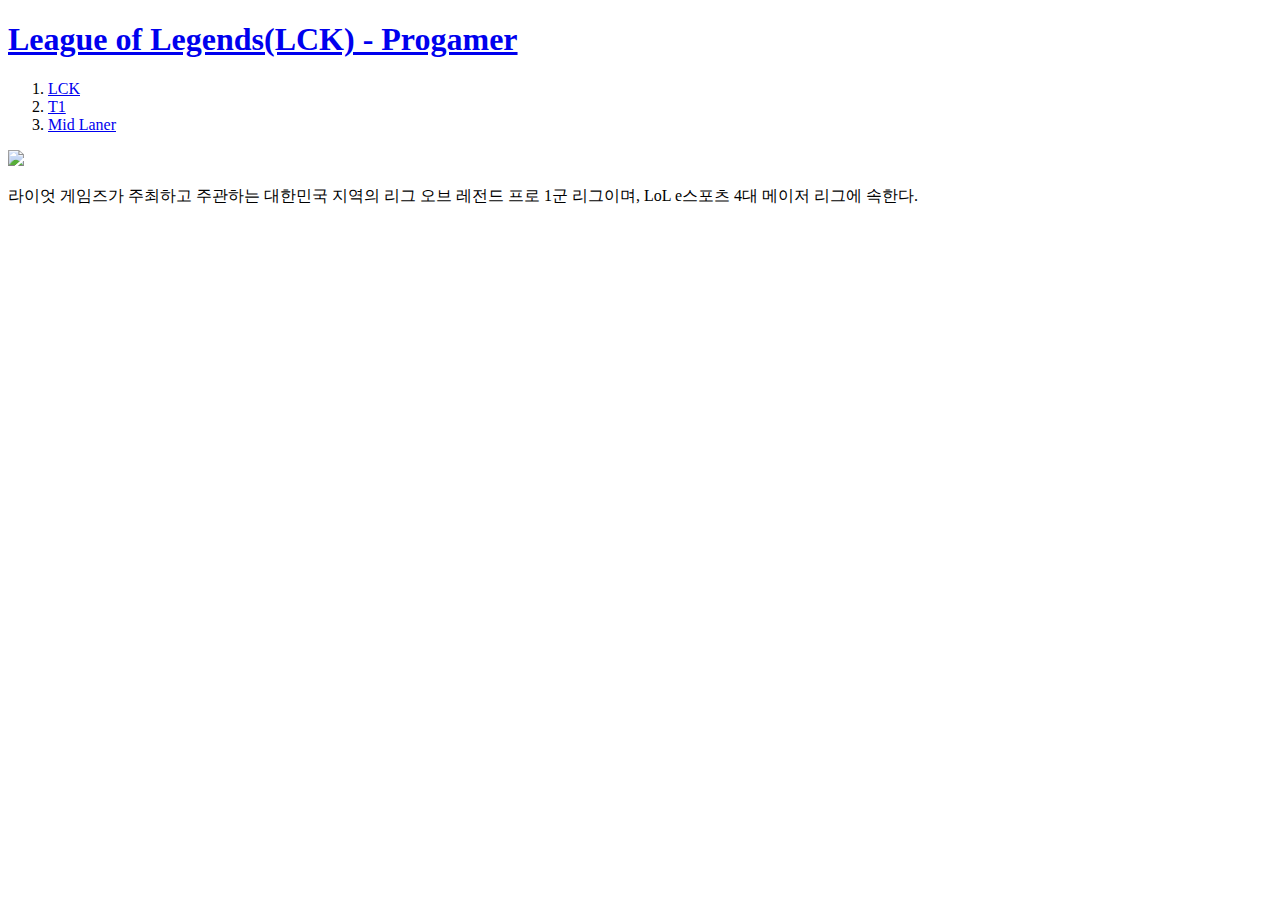
==== index.html @ 8b537891 "처음 웹사이트 완성" ====
<!doctype html>
<html>
<head>
  <title>Legue of Legends Champions Korea</title>
  <meta charset="utf-8">
</head>
<body>
  <h1><a href="index.html">League of Legends(LCK) - Progamer</a></h1>
  <ol>
    <li><a href="1.html" title="League of Legends Champions Korea">LCK</a></li>
    <li><a href="2.html" title="T1 롤 프로게임단">T1</a></li>
    <li><a href="3.html" title="미드라이너">Mid Laner</a></li>
  </ol>
  <img src="https://w.namu.la/s/2b19f7e322236d1a71f750a320d26708f4b4eda33723dc4dae4c6de71615c864f121d8a485b45613362ccf077dc212b9959801dfc756d586987e473d9d78010e8eeb3c767a1f3c1cfb0049c1f9c78bfa514f7b35d0fc202f3afd033d15f7178e" width="100%">
  <p>라이엇 게임즈가 주최하고 주관하는 대한민국 지역의 리그 오브 레전드 프로 1군 리그이며, LoL e스포츠 4대 메이저 리그에 속한다.</p>
</body>
</html>
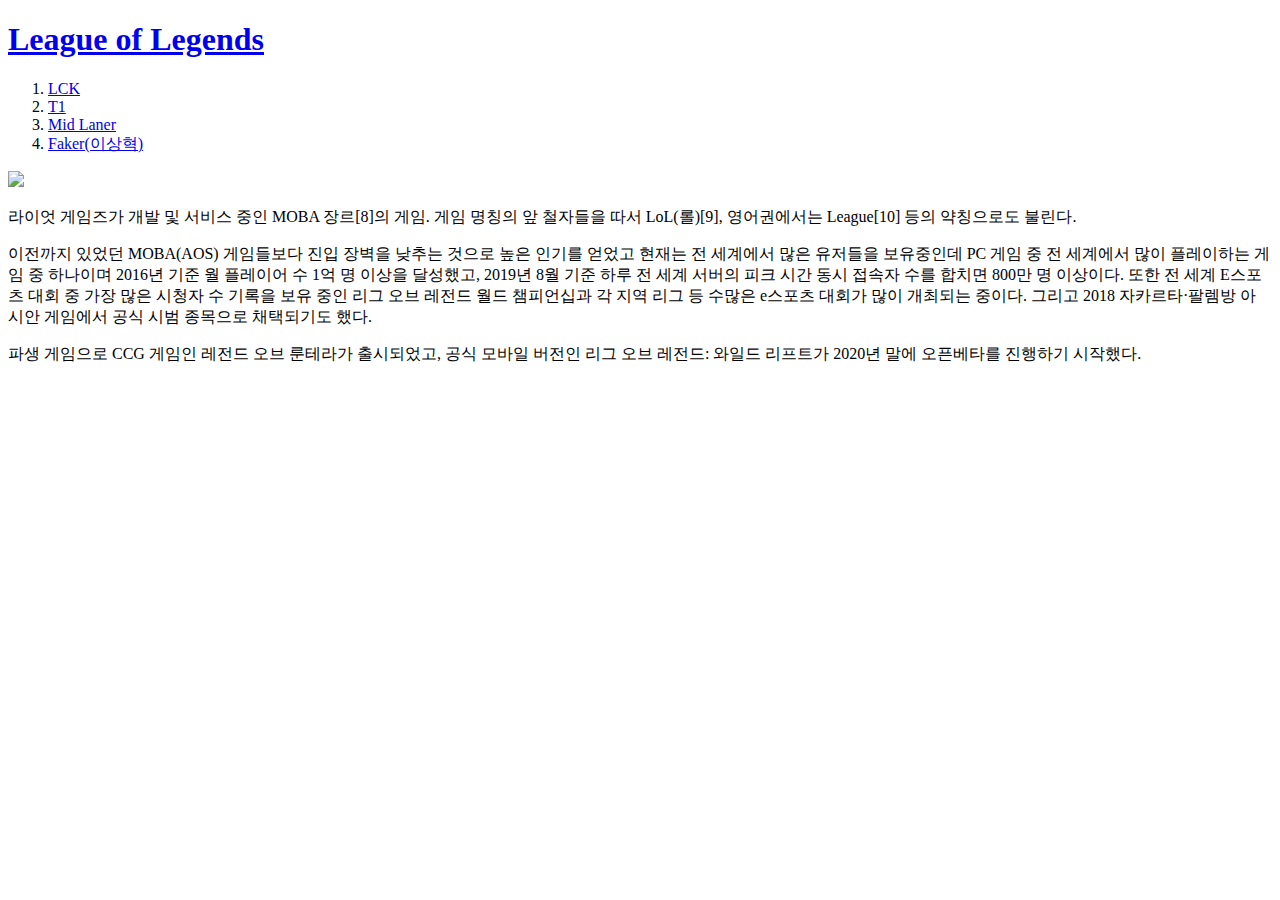
==== commit 2aa1dce5: "수정" ====
--- a/index.html
+++ b/index.html
@@ -1,17 +1,20 @@
 <!doctype html>
 <html>
 <head>
-  <title>Legue of Legends Champions Korea</title>
+  <title>Legue of Legends</title>
   <meta charset="utf-8">
 </head>
 <body>
-  <h1><a href="index.html">League of Legends(LCK) - Progamer</a></h1>
+  <h1><a href="index.html" title="League of Legends">League of Legends</a></h1>
   <ol>
     <li><a href="1.html" title="League of Legends Champions Korea">LCK</a></li>
     <li><a href="2.html" title="T1 롤 프로게임단">T1</a></li>
     <li><a href="3.html" title="미드라이너">Mid Laner</a></li>
+    <li><a href="4.html" title="Faker">Faker(이상혁)</a></li>
   </ol>
-  <img src="https://w.namu.la/s/2b19f7e322236d1a71f750a320d26708f4b4eda33723dc4dae4c6de71615c864f121d8a485b45613362ccf077dc212b9959801dfc756d586987e473d9d78010e8eeb3c767a1f3c1cfb0049c1f9c78bfa514f7b35d0fc202f3afd033d15f7178e" width="100%">
-  <p>라이엇 게임즈가 주최하고 주관하는 대한민국 지역의 리그 오브 레전드 프로 1군 리그이며, LoL e스포츠 4대 메이저 리그에 속한다.</p>
+  <img src="https://w.namu.la/s/[base64]" width="100%">
+  <p>라이엇 게임즈가 개발 및 서비스 중인 MOBA 장르[8]의 게임. 게임 명칭의 앞 철자들을 따서 LoL(롤)[9], 영어권에서는 League[10] 등의 약칭으로도 불린다.</p>
+  <P>이전까지 있었던 MOBA(AOS) 게임들보다 진입 장벽을 낮추는 것으로 높은 인기를 얻었고 현재는 전 세계에서 많은 유저들을 보유중인데 PC 게임 중 전 세계에서 많이 플레이하는 게임 중 하나이며 2016년 기준 월 플레이어 수 1억 명 이상을 달성했고, 2019년 8월 기준 하루 전 세계 서버의 피크 시간 동시 접속자 수를 합치면 800만 명 이상이다. 또한 전 세계 E스포츠 대회 중 가장 많은 시청자 수 기록을 보유 중인 리그 오브 레전드 월드 챔피언십과 각 지역 리그 등 수많은 e스포츠 대회가 많이 개최되는 중이다. 그리고 2018 자카르타·팔렘방 아시안 게임에서 공식 시범 종목으로 채택되기도 했다.</P>
+  <p>파생 게임으로 CCG 게임인 레전드 오브 룬테라가 출시되었고, 공식 모바일 버전인 리그 오브 레전드: 와일드 리프트가 2020년 말에 오픈베타를 진행하기 시작했다.</p>
 </body>
 </html>
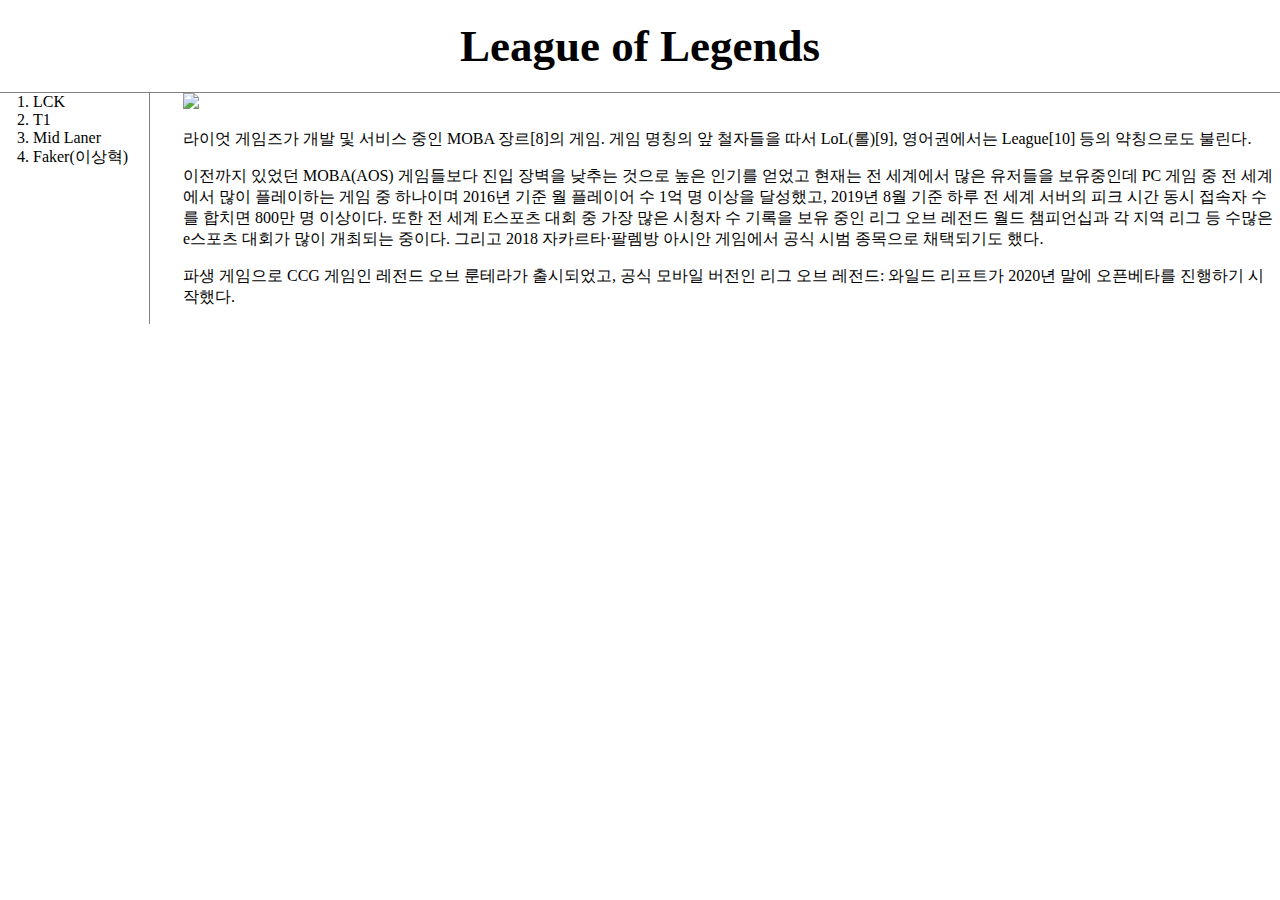
==== commit 1b931bd3: "html-css 적용 수정" ====
--- a/index.html
+++ b/index.html
@@ -3,18 +3,36 @@
 <head>
   <title>Legue of Legends</title>
   <meta charset="utf-8">
+  <link rel="stylesheet" href="style.css">
 </head>
 <body>
   <h1><a href="index.html" title="League of Legends">League of Legends</a></h1>
+<div id="menu">
   <ol>
     <li><a href="1.html" title="League of Legends Champions Korea">LCK</a></li>
     <li><a href="2.html" title="T1 롤 프로게임단">T1</a></li>
     <li><a href="3.html" title="미드라이너">Mid Laner</a></li>
     <li><a href="4.html" title="Faker">Faker(이상혁)</a></li>
   </ol>
-  <img src="https://w.namu.la/s/[base64]" width="100%">
+  <div id="lol">
+  <img src="https://w.namu.la/s/[base64]" width="50%">
   <p>라이엇 게임즈가 개발 및 서비스 중인 MOBA 장르[8]의 게임. 게임 명칭의 앞 철자들을 따서 LoL(롤)[9], 영어권에서는 League[10] 등의 약칭으로도 불린다.</p>
   <P>이전까지 있었던 MOBA(AOS) 게임들보다 진입 장벽을 낮추는 것으로 높은 인기를 얻었고 현재는 전 세계에서 많은 유저들을 보유중인데 PC 게임 중 전 세계에서 많이 플레이하는 게임 중 하나이며 2016년 기준 월 플레이어 수 1억 명 이상을 달성했고, 2019년 8월 기준 하루 전 세계 서버의 피크 시간 동시 접속자 수를 합치면 800만 명 이상이다. 또한 전 세계 E스포츠 대회 중 가장 많은 시청자 수 기록을 보유 중인 리그 오브 레전드 월드 챔피언십과 각 지역 리그 등 수많은 e스포츠 대회가 많이 개최되는 중이다. 그리고 2018 자카르타·팔렘방 아시안 게임에서 공식 시범 종목으로 채택되기도 했다.</P>
   <p>파생 게임으로 CCG 게임인 레전드 오브 룬테라가 출시되었고, 공식 모바일 버전인 리그 오브 레전드: 와일드 리프트가 2020년 말에 오픈베타를 진행하기 시작했다.</p>
+  </div>
+</div>
+  <!--Start of Tawk.to Script-->
+<script type="text/javascript">
+var Tawk_API=Tawk_API||{}, Tawk_LoadStart=new Date();
+(function(){
+var s1=document.createElement("script"),s0=document.getElementsByTagName("script")[0];
+s1.async=true;
+s1.src='https://embed.tawk.to/627100117b967b11798d8f3b/1g24mghj4';
+s1.charset='UTF-8';
+s1.setAttribute('crossorigin','*');
+s0.parentNode.insertBefore(s1,s0);
+})();
+</script>
+<!--End of Tawk.to Script-->
 </body>
 </html>
--- a/style.css
+++ b/style.css
@@ -0,0 +1,37 @@
+h1{
+  font-size: 45px;
+  border-bottom: 1px solid grey;
+  text-align: center;
+  margin: 0;
+  padding: 20px;
+}
+a{
+  color: black;
+  text-decoration: none;
+}
+#menu ol{
+  border-right: 1px solid grey;
+  margin: 0;
+  padding-left: 33px;
+}
+#menu{
+  display: grid;
+  grid-template-columns: 150px 1fr
+}
+#lol{
+  padding-left: 33px;
+}
+body{
+  margin: 0px;
+}
+@media(max-width: 800px){
+  h1{
+    border-bottom: none;
+  }
+  #menu ol{
+    border-right: none;
+  }
+  #menu{
+    display: block;
+  }
+}
